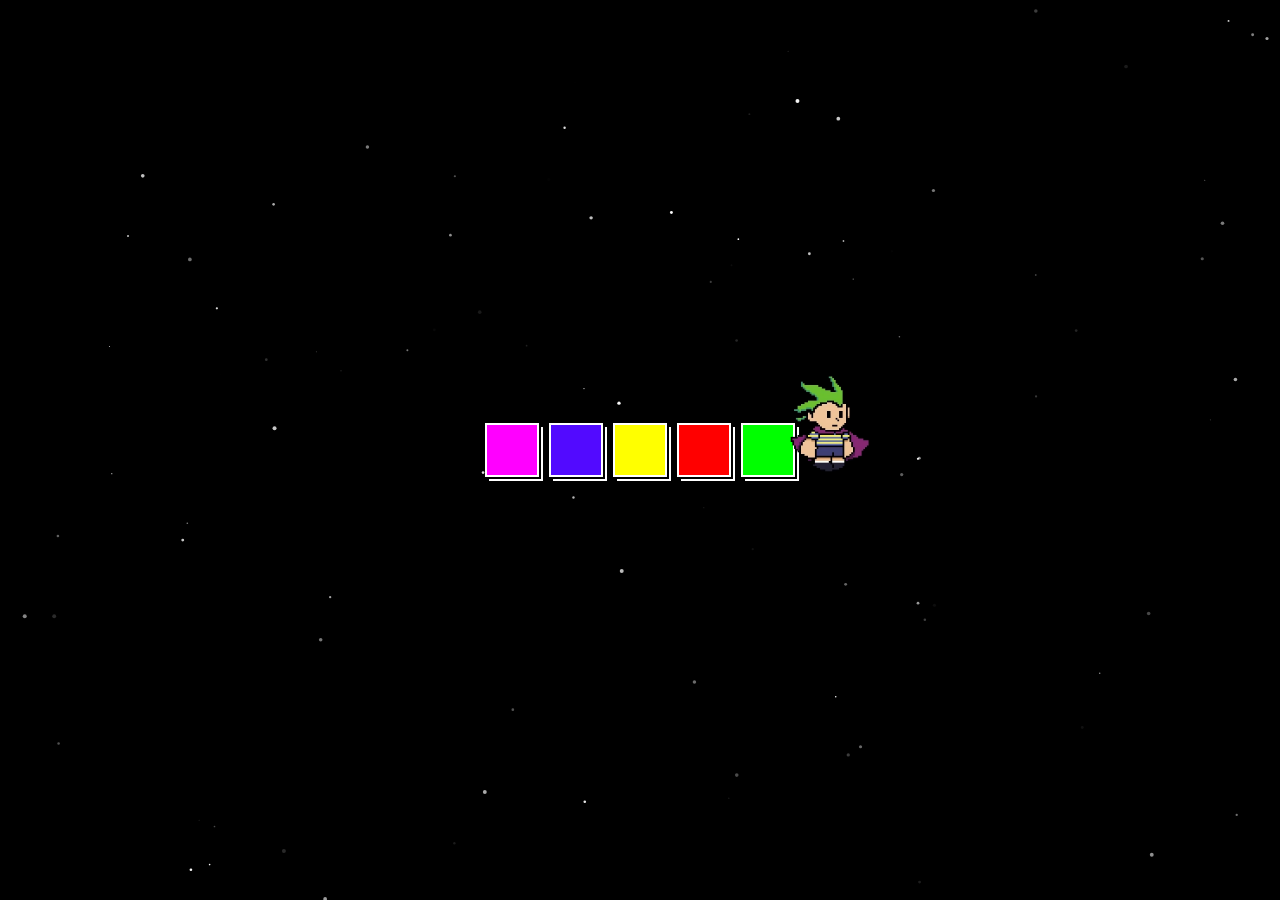
==== index.html @ 566a0db7 "Add files via upload" ====
<!DOCTYPE html>
<html lang="en">
  <head>
    <meta charset="UTF-8" />
    <meta name="viewport" content="width=device-width, initial-scale=1.0" />
    <title>Windows 95 Retro</title>
    <link rel="stylesheet" href="/css/loading.css" />
    <link rel="stylesheet" href="/css/styles.css" />
    <link rel="stylesheet" href="/css/instagram.css" />
    <link rel="stylesheet" href="css/facebook.css" />
    <link rel="stylesheet" href="css/youtube.css" />
    <link rel="preconnect" href="https://fonts.googleapis.com" />
    <link rel="preconnect" href="https://fonts.gstatic.com" crossorigin />
    <link
      href="https://fonts.googleapis.com/css2?family=Press+Start+2P&display=swap"
      rel="stylesheet"
    />
  </head>

  <body>
    <div id="load">
      <canvas id="stars"></canvas>
      <div
        class="loading-screen"
        style="position: absolute; top: 0; left: 0; width: 100%; height: 100%"
      >
        <div class="loading-progress">
          <img id="cartoon-load" src="/assets/images/giphy.gif" alt="gif" />
          <div class="block"></div>
          <div class="block"></div>
          <div class="block"></div>
          <div class="block"></div>
          <div class="block"></div>
        </div>
      </div>
    </div>

    <div class="mainContent" id="mainContent">
      <div class="background-image"></div>
      <div class="icon-container">
        <div class="icon" id="facebook ">
          <img id="fb-logo" src="/assets/images/facebook-8bit-logo.png" alt="Facebook" />
          <div class="icon-label">Facebook</div>
        </div>
        <div class="icon" id="instagram">
          <img src="/assets/images/instagram-8bit-logo.png" alt="Instagram" />
          <div class="icon-label">Instagram</div>
        </div>

        <div class="icon" id="youtube">
          <img src="/assets/images/youtube-logo.png" alt="Youtube" />
          <div class="icon-label">Youtube</div>
        </div>
        <div class="icon" id="amazon">
          <img src="/assets/images/amazon-logo.png" alt="Amazon" />
          <div class="icon-label">Amazon</div>
        </div>
        
      </div>
      <!-- Amazon -->
      <div class="window" id="amazon-window">
        <div class="title-bar">
          <div class="title-bar-text">Amazon</div>
          <div class="title-bar-controls">
            <button aria-label="Minimize">_</button>
            <button aria-label="Maximize">□</button>
            <button id="close" aria-label="Close">×</button>
          </div>
        </div>
        <div class="content">
          
            </div>
        </div>
      
        <!-- Youtube -->
        <div class="window" id="youtube-window">
          <div class="title-bar">
            <div class="title-bar-text">YouTube</div>
            <div class="title-bar-controls">
              <button aria-label="Minimize">_</button>
              <button aria-label="Maximize">□</button>
              <button id="close" aria-label="Close">×</button>
            </div>
          </div>
          <div class="content">
            <div class="youtube-window">
              <div class="youtube-nav">
                <div class="youtube-title">Youtube</div>
                <div class="youtube-tab">
                  <a href="#" >Search</a>
                  <a href="#" >Login</a>
                  <a href="#" >Sign Up</a>
                </div>
              </div>
              <div class="youtube-main">
                <div class="video">
                  <h2>Mini Hackathon</h2>
                  <div class="youtube-video">
                    <!-- <iframe width="560" height="350" src="https://www.youtube.com/embed/RAJlXqhUVSM?si=oNxEZcMVb23IcMKG" title="YouTube video player" frameborder="0" allow="accelerometer; autoplay; clipboard-write; encrypted-media; gyroscope; picture-in-picture; web-share" referrerpolicy="strict-origin-when-cross-origin" allowfullscreen></iframe> -->
                  </div>
                  <div class="channel-details">
  
                    <div class="profile">
                      <img src="/assets/images/channels4_profile.jpg" alt=""><h3>Codedex</h3></div>
                    <p>Views : 785K</p>
                    <p>Subscribers: 3M</p>
                  </div>
                </div>
                <div class="sidebar">
                  
                  <div class="comments">
                    <h3>Comments</h3>
                    <p>Sonny: Great video!</p>
                    <p>Eric: Love the retro style!</p>
                  </div>
                  <div class="ads">
                    <h3>Ad</h3>
                    <p>Join Codedex Now!</p>
                    <div class="ads-banner">
                      <img src="/assets/images/ads.png" alt="">
                      <img src="/assets/images/ads2.png" alt="">
                    </div>
                  </div>
                </div>
              
              </div>
              </div>
              </div>
          </div>
          <!-- Insta -->
          <div class="window" id="instagram-window">
            <div class="title-bar">
              <div class="title-bar-text">Instagram</div>
              <div class="title-bar-controls">
                <button aria-label="Minimize">_</button>
                <button  aria-label="Maximize">□</button>
                <button id="close" aria-label="Close">×</button>
              </div>
            </div>
            <div class="content">
              <div class="instagram-window">
                <div class="insta-navbar">
                  <div class="insta-logo">Instagram</div>
                  <div class="insta-search">
                    <input type="text" placeholder="Search" /><img
                      class="search-insta-ico"
                      src="/assets/images/magnify glass.png"
                      alt=""
                    />
                  </div>
                  <!-- <img class="icons-insta bell" src="/assets/images/bell.png" alt=""> -->
                  <img
                    class="icons-insta"
                    src="/assets/images/user-icon.png"
                    alt=""
                  />
                  <img
                    class="icons-insta"
                    src="/assets/images/setting-icons.png"
                    alt=""
                  />
                </div>
                <div class="insta-chat">
                  <div class="insta-chat-header">Messages</div>
                  <div class="insta-chat-list">
                    <div class="chat-item">
                      <img
                        class="chat-profile-pic"
                        src="/assets/images/dp1.png"
                        alt="Profile 1"
                      />
                      <div class="chat-details">
                        <div class="chat-name">Akshat</div>
                        <div class="chat-message">Hey, how are you?</div>
                      </div>
                      <div class="unread-messages">3</div>
                    </div>
                    <div class="chat-item">
                      <img
                        class="chat-profile-pic"
                        src="/assets/images/dp2.png"
                        alt="Profile 2"
                      />
                      <div class="chat-details">
                        <div class="chat-name">Amrit</div>
                        <div class="chat-message">Check this out!</div>
                      </div>
                      <div class="unread-messages">1</div>
                    </div>
                    <div class="chat-item">
                      <img
                        class="chat-profile-pic"
                        src="/assets/images/dp3.png"
                        alt="Profile 3"
                      />
                      <div class="chat-details">
                        <div class="chat-name">Panda</div>
                        <div class="chat-message">Are you coming?</div>
                      </div>
                      <div class="unread-messages">2</div>
                    </div>
                    <div class="chat-item">
                      <img
                        class="chat-profile-pic"
                        src="/assets/images/dp4.png"
                        alt="Profile 4"
                      />
                      <div class="chat-details">
                        <div class="chat-name">Ramu</div>
                        <div class="chat-message">Let's catch up!</div>
                      </div>
                      <div class="unread-messages">5</div>
                    </div>
                    <div class="chat-item">
                      <img
                        class="chat-profile-pic"
                        src="/assets/images/dp5.png"
                        alt="Profile 5"
                      />
                      <div class="chat-details">
                        <div class="chat-name">Messi</div>
                        <div class="chat-message">Good morning!</div>
                      </div>
                      <div class="unread-messages">4</div>
                    </div>
                  </div>
                </div>
                <div class="insta-post">
                  <div class="post">
                    <div class="post-header">
                      <img
                        class="post-profile-pic"
                        src="/assets/images/dp1.png"
                        alt="Profile 1"
                      />
                      <div class="post-user-details">
                        <div class="post-username">Akshat</div>
                        <div class="post-location">Mexico
                        </div>
                      </div>
                    </div>
                    <img
                      class="post-image"
                      src="/assets/images/nature-sun.png"
                      alt="Post Image"
                    />
                    <div class="post-actions">
                      <img
                        class="post-action-icon"
                        src="/assets/images/love.png"
                        alt="Like"
                      />
                      <img
                        class="post-action-icon"
                        src="/assets/images/comment-insta.webp"
                        alt="Comment"
                      />
                      <img
                        class="post-action-icon share-ico"
                        src="/assets/images/share.png"
                        alt="Share"
                      />
                    </div>
                    <div class="post-likes">Liked by Amrit and 99 others</div>
                    <div class="post-caption">
                      <span class="post-caption-username">Akshat</span> Don't Panic and Carry a Towel
                    </div>
                    <div class="post-comments">
                      <div class="comment">
                        <span class="comment-username">Amrit</span> Nice post!
                      </div>
                      <div class="comment">
                        <span class="comment-username">Ramu</span> Ohh Yeah! Coming
                      </div>
                    </div>
                  </div>
                </div>
              </div>
            </div>
          </div>
          <!-- Facebook -->
          <div class="window" id="facebook-window">
            <div class="title-bar">
              <div class="title-bar-text">facebook</div>
              <div class="title-bar-controls">
                <button aria-label="Minimize">_</button>
                <button aria-label="Maximize">□</button>
                <button id="close" aria-label="Close">×</button>
              </div>
            </div>
            <div class="content">
              <div class="facebook-window">
                <div class="facebook-navbar">
                  <div class="facebook-logo">facebook</div>
    
                  <!-- <img class="icons-facebook bell" src="/assets/images/bell.png" alt=""> -->
                  <img
                    class="icons-facebook invert"
                    src="/assets/images/user-icon.png"
                    alt=""
                  />
                  <img
                    class="icons-facebook invert"
                    src="/assets/images/setting-icons.png"
                    alt=""
                  />
                  <img
                    class="icons-facebook"
                    src="/assets/images/facebook-mess.png"
                    alt=""
                  />
                  <div class="facebook-search">
                    <input type="text" placeholder="Search" /><img
                      class="search-facebook-ico invert"
                      src="/assets/images/magnify glass.png"
                      alt=""
                    />
                  </div>
                </div>
                <div class="facebook-chat">
                  <div class="facebook-chat-header">Messages</div>
                  <div class="facebook-chat-list">
                    <div class="chat-item">
                      <img
                        class="chat-profile-pic"
                        src="/assets/images/dp1.png"
                        alt="Profile 1"
                      />
                      <div class="chat-details">
                        <div class="chat-name">Akshat</div>
                        <div class="chat-message">Hey, how are you?</div>
                      </div>
                      <div class="unread-messages">3</div>
                    </div>
                    <div class="chat-item">
                      <img
                        class="chat-profile-pic"
                        src="/assets/images/dp2.png"
                        alt="Profile 2"
                      />
                      <div class="chat-details">
                        <div class="chat-name">Amrit</div>
                        <div class="chat-message">Check this out!</div>
                      </div>
                      <div class="unread-messages">1</div>
                    </div>
                    <div class="chat-item">
                      <img
                        class="chat-profile-pic"
                        src="/assets/images/dp3.png"
                        alt="Profile 3"
                      />
                      <div class="chat-details">
                        <div class="chat-name">Panda</div>
                        <div class="chat-message">Are you coming?</div>
                      </div>
                      <div class="unread-messages">2</div>
                    </div>
                    <div class="chat-item">
                      <img
                        class="chat-profile-pic"
                        src="/assets/images/dp4.png"
                        alt="Profile 4"
                      />
                      <div class="chat-details">
                        <div class="chat-name">Ramu</div>
                        <div class="chat-message">Let's catch up!</div>
                      </div>
                      <div class="unread-messages">5</div>
                    </div>
                    <div class="chat-item">
                      <img
                        class="chat-profile-pic"
                        src="/assets/images/dp5.png"
                        alt="Profile 5"
                      />
                      <div class="chat-details">
                        <div class="chat-name">Messi</div>
                        <div class="chat-message">Good morning!</div>
                      </div>
                      <div class="unread-messages">4</div>
                    </div>
                  </div>
                </div>
                <div class="facebook-post">
                  <div class="post">
                    <div class="post-header">
                      <img
                        class="post-profile-pic"
                        src="/assets/images/dp1.png"
                        alt="Profile 1"
                      />
                      <div class="post-user-details">
                        <div class="post-username">Akshat</div>
                        <div class="post-location">Mexico</div>
                      </div>
                    </div>
                    <div class="post-caption">
                      <span class="post-caption-username">Akshat</span> Don't Panic
                      and Carry a Towel
                    </div>
                    <img
                      class="post-image"
                      src="/assets/images/facebook-taj.png"
                      alt="Post Image"
                    />
                    <div class="post-likes">Liked by Amrit and 99 others</div>
                    <div class="post-actions">
                      <img
                        class="post-action-icon"
                        src="/assets/images/like.png"
                        alt="Like"
                      />
                      <img
                        class="post-action-icon"
                        src="/assets/images/comment-insta.webp"
                        alt="Comment"
                      />
                      <img
                        class="post-action-icon share-ico"
                        src="/assets/images/share.png"
                        alt="Share"
                      />
                    </div>
    
                    <div class="post-comments">
                      <div class="comment">
                        <span class="comment-username">Amrit</span> Nice post!
                      </div>
                      <div class="comment">
                        <span class="comment-username">Ramu</span> Ohh Yeah! Coming
                      </div>
                    </div>
                  </div>
                </div>
              </div>
            </div>
          </div>
      <div class="taskbar-container">
        <button class="start-btn">
          <div class="logo-start"></div>
          Start
        </button>
        <div id="time-display">Loading time...</div>
      </div>
    </div>

    <script>
      function updateTime() {
        const now = new Date();
        const timeString = now.toLocaleTimeString();
        document.getElementById("time-display").textContent = timeString;
      }

      // Update the time every second
      setInterval(updateTime, 1000);

      // Initial call to set the time immediately
      updateTime();
    </script>
    <script>
      // 

      document.addEventListener("DOMContentLoaded", function () {
        const icons = document.querySelectorAll(".icon");
        icons.forEach(icon => {
          icon.addEventListener("dblclick", function () {
            const id = this.id.trim();
            const windowId = `${id}-window`;
            const windowElement = document.getElementById(windowId);
            if (windowElement) {
              windowElement.style.display = "block";
              bringToFront(windowElement);
            }
          });
        });

        const windows = document.querySelectorAll(".window");
        windows.forEach(window => {
          window.addEventListener("click", function () {
            bringToFront(this);
          });
        });

        function bringToFront(element) {
          windows.forEach(win => win.style.zIndex = "0"); // Reset zIndex for all windows
          element.style.zIndex = "1000"; // Bring the specified window to the top
        }
      });

    </script>
    <script src="/javascript/loading.js"></script>
    <script src="/javascript/script.js"></script>
  </body>
</html>
---- css/loading.css ----
body{
  
  background-color: black;

}
.loading-progress{
  position: relative;
  display: flex;
  justify-content: center;
  align-items: center;
  height: 100vh;
}
.block {
  width: 50px;
  height: 50px;
  background-color: #000;
  margin: 0 5px;
  animation: loading 1s infinite;
  border: 2px solid #fff;
  
  box-shadow: 2px 2px 0 #000, 4px 4px 0 #fff, 6px 6px 0 #000;
}
#cartoon-load{
position: absolute;
height: 100px;
top: 47%;
left: 65%;
transform: translate(-50%, -50%);
z-index: 9999;
}
---- css/styles.css ----
* {
  margin: 0;
  padding: 0;
}
html,
body {
  overflow: hidden;
  cursor: url("/assets/icons/Embossed\ Gray\ Scale.cur"), auto;

  font-family: "Press Start 2P", system-ui;
  font-weight: 400;
  font-style: normal;
}

.mainContent {
  background-color: rgb(50, 74, 94);
  height: 100vh;
  width: 100vw;
  display: flex;
  justify-content: center;
  align-items: center;
  display: none;
}
.background-image {
  background-image: url("/assets/images/pngwing.com.png");
  background-size: contain;
  background-repeat: no-repeat;
  background-position: center;
  height: 80%;
}
.taskbar-container {
  position: absolute;
  bottom: 0;
  background-color: #c0c0c0;
  width: 100%;
  height: 6%;
  display: flex;
  justify-content: space-between;
  align-items: center;
  padding: 0 2px 0 2px;
}
.start-btn {
  background-color: #c0c0c0;
  width: 95px;
  height: 35px;
  display: flex;
  justify-content: center;
  align-items: center;
  cursor: pointer;
  font-size: 10px;
  font-family: "Press Start 2P", system-ui;
}
.start-btn .logo-start {
  background-image: url("/assets/images/pngwing.com.png");
  background-size: contain;
  background-repeat: no-repeat;
  background-position: center;
  height: 100%;
  width: 50%;
}
#time-display {
  margin-right: 5px;
  height: 35px;
  display: flex;
  align-items: center;
  justify-content: center;
}
.icon {
  display: flex;
  flex-direction: column;
  align-items: center;
  gap: 5px;
  justify-content: center;
}
.icon:hover {
  transform: scale(1.1);
  transition: all 0.3s ease;
  cursor: pointer;
}
.icon-container {
  position: absolute;
  top: 20%;

  width: 10%;
  height: 70%;
  display: flex;
  gap: 15px;
  align-content: flex-start;
  flex-direction: column-reverse;
  justify-content: flex-start;
}
.icon img {
  width: 80px;
  height: 80px;
}
#fb-logo{
  width: 45px;
  height: 35px;
}

.icon .icon-label {
  font-size: 10px;
  color: white;
}

.window {
  width: 80%;
  height: 90%;
  position: absolute;
  border: 2px solid white;
  box-shadow: 2px 2px 0 #000000, 4px 4px 0 #000;
  background-color: white;
  display: none;
  transform: translate(-50%, -50%);
  top: 47%;
  left: 50%;
}
.title-bar {
  background-color: #000080;
  color: #fff;
  padding: 2px;
  display: flex;
  justify-content: space-between;
  align-items: center;
}
.title-bar-text {
  padding-left: 5px;
}
.title-bar-controls {
  display: flex;
}
.title-bar-controls button {
  width: 16px;
  height: 16px;
  margin: 0 1px;
  background-color: #c0c0c0;
  border: 1px solid #000;
  font-size: 10px;
  line-height: 0;
  cursor: pointer;
}
.content {
  position: relative;
}
---- css/instagram.css ----
.instagram-window {
  position: absolute;
  top: 9px;
  left: 50%;
  transform: translate(-50%, -50%);
  background-color: white;
  width: 100%;
  height: 90%;
  /* display: none; */
  z-index: 9999;
}
#instagram-window {
  display: none;
}
.insta-navbar {
  display: flex;
  align-items: center;
  justify-content: space-around;
  background: linear-gradient(45deg, #f5d429, #dd2a5c, #8134af, #515bd4);
  padding: 20px;
}
.insta-search {
  display: flex;
  align-items: center;
  justify-content: space-between;
  gap: 30px;
}
.insta-search input {
  height: 26px;
  font-family: "Press Start 2P";
  padding-left: 12px;
}

.search-insta-ico {
  width: 27px;

  transform: scale(1.5);
}
.search-insta-ico:hover {
  transform: scale(1.7);
  transition: all 0.3s ease;
  cursor: pointer;
}

.icons-insta {
  transform: scale(2.3);
  transform-origin: center;
  height: 20px;
}
.icons-insta:hover {
  transform: scale(2.5);
  transition: all 0.3s ease;
  cursor: pointer;
}
.insta-chat {
  position: absolute;
  height: 430px;
  width: 41%;
  top: 80px;
  left: 13px;
  border: 2px solid white;
  box-shadow: 2px 2px 0 #000000, 4px 4px 0 #000;
}
.insta-chat-header {
  background: linear-gradient(45deg, #f5d429, #dd2a5c, #8134af, #515bd4);
  color: white;
  padding: 5px;
  height: 30px;
  display: flex;
  justify-content: space-between;
  align-items: center;
}
.insta-chat-list {
  display: flex;
  flex-direction: column;
  gap: 10px;
  padding: 10px;
  background-color: #fff;
  border: 1px solid #ddd;
  border-radius: 5px;
  max-height: 400px;
  overflow-y: auto;
}

.chat-item {
  display: flex;
  align-items: center;
  padding: 10px;
  border-bottom: 1px solid #eee;
}
.chat-item:hover {
  cursor: pointer;
}

.chat-item:last-child {
  border-bottom: none;
}

.chat-profile-pic {
  width: 40px;
  height: 40px;
  border-radius: 50%;
  margin-right: 10px;
}

.chat-details {
  flex-grow: 1;
}

.chat-name {
  font-weight: bold;
  margin-bottom: 5px;
}

.chat-message {
  color: #555;
}

.unread-messages {
  background-color: #ff3b30;
  color: #fff;
  padding: 5px 10px;
  border-radius: 20px;
  font-size: 12px;
}
.chat-item:hover {
  background-color: #f0f0f0;
  transition: background-color 0.3s ease;
}
.insta-post {
  position: absolute;
  height: 430px;
  width: 55%;
  top: 80px;
  /* background-color: tomato; */
  right: 13px;
  border: 2px solid white;
  box-shadow: 2px 2px 0 #000000, 4px 4px 0 #000;
}
.post {
  border: 1px solid #ddd;
  border-radius: 8px;
  margin: 6px 0;
  background-color: #fff;
  box-shadow: 0 2px 5px rgba(0, 0, 0, 0.1);
  max-height: 410px;
  overflow-x: auto;
}
.post::-webkit-scrollbar {
  display: none;
}
.post-header {
  display: flex;
  flex-direction: row;
  align-items: center;
  padding: 10px;
}

.post-profile-pic {
  width: 30px;
  height: 30px;
  border-radius: 50%;
  margin-right: 10px;
}
.post-header:hover {
  cursor: pointer;
}

.post-user-details {
  display: flex;
  flex-direction: column;
}
.post-username {
  font-weight: bold;
}

.post-location {
  font-size: 0.9em;
  color: #555;
}

.post-image {
  width: 98%;
  height: auto;
}

.post-actions {
  display: flex;
  justify-content: space-around;
  padding: 10px;
}

.post-action-icon {
  width: 24px;
  height: 24px;
  cursor: pointer;
}
.share-ico {
  transform: scale(1.5);
}

.post-likes {
  padding: 0 10px;
  font-weight: bold;
}

.post-caption {
  padding: 0 10px;
}

.post-caption-username {
  font-weight: bold;
}

.post-comments {
  padding: 10px;
}

.comment {
  margin-bottom: 5px;
}

.comment-username {
  font-weight: bold;
  margin-right: 5px;
}
---- css/facebook.css ----
.facebook-window {
  position: absolute;
  top: 9px;
  left: 50%;
  transform: translate(-50%, -50%);
  background-color: white;
  width: 100%;
  height: 90%;
  z-index: 9999;
}
#facebook-window {
  display: none;
}
.invert{
  filter: invert(1);
}
.facebook-navbar {
  display: flex;
  align-items: center;
  justify-content: space-around;
  background-color: #515bd4;
  padding: 20px;
}
.facebook-search {
  display: flex;
  align-items: center;
  justify-content: space-between;
  gap: 30px;
}
.facebook-search input {
  height: 26px;
  font-family: "Press Start 2P";
  padding-left: 12px;
}

.search-facebook-ico {
  width: 27px;

  transform: scale(1.5);
}
.search-facebook-ico:hover {
  transform: scale(1.7);
  transition: all 0.3s ease;
  cursor: pointer;
}

.icons-facebook {
  transform: scale(2.3);
  transform-origin: center;
  height: 20px;
}
.icons-facebook:hover {
  transform: scale(2.5);
  transition: all 0.3s ease;
  cursor: pointer;
}
.facebook-chat {
  position: absolute;
  height: 430px;
  width: 37%;
  top: 80px;
  right: 13px;
  border: 2px solid white;
  box-shadow: 2px 2px 0 #000000, 4px 4px 0 #000;
}
.facebook-chat-header {
  background-color: #515bd4;
  color: white;
  padding: 5px;
  height: 30px;
  display: flex;
  justify-content: space-between;
  align-items: center;
}
.facebook-chat-list {
  display: flex;
  flex-direction: column;
  gap: 10px;
  padding: 10px;
  background-color: #fff;
  border: 1px solid #ddd;
  border-radius: 5px;
  max-height: 400px;
  overflow-y: auto;
}

.chat-item {
  display: flex;
  align-items: center;
  padding: 10px;
  border-bottom: 1px solid #eee;
}
.chat-item:hover {
  cursor: pointer;
}

.chat-item:last-child {
  border-bottom: none;
}

.chat-profile-pic {
  width: 40px;
  height: 40px;
  border-radius: 50%;
  margin-right: 10px;
}

.chat-details {
  flex-grow: 1;
}

.chat-name {
  font-weight: bold;
  margin-bottom: 5px;
}

.chat-message {
  color: #555;
}

.unread-messages {
  background-color: #ff3b30;
  color: #fff;
  padding: 5px 10px;
  border-radius: 20px;
  font-size: 12px;
}
.chat-item:hover {
  background-color: #f0f0f0;
  transition: background-color 0.3s ease;
}
.facebook-post {
  position: absolute;
  height: 430px;
  width: 59%;
  top: 80px;
  left: 13px;
  border: 2px solid white;
  box-shadow: 2px 2px 0 #000000, 4px 4px 0 #000;
}
.post {
  border: 1px solid #ddd;
  border-radius: 8px;
  margin: 6px 0;
  background-color: #fff;
  box-shadow: 0 2px 5px rgba(0, 0, 0, 0.1);
  max-height: 410px;
  overflow-x: auto;
}
.post::-webkit-scrollbar {
  display: none; 
}
.post-header {
  display: flex;
  flex-direction: row;
  align-items: center;
  padding: 10px;
}

.post-profile-pic {
  width: 30px;
  height: 30px;
  border-radius: 50%;
  margin-right: 10px;
}
.post-header:hover{
  cursor: pointer;
}

.post-user-details {
  display: flex;
  flex-direction: column;
}
.post-username {
  font-weight: bold;
}




.post-location {
  font-size: 0.9em;
  color: #555;
}

.post-image {
  width: 98%;
  height: auto;
  margin-top: 5px;
  margin-bottom: 5px;
}

.post-actions {
  display: flex;
  justify-content: space-around;
  padding: 10px;
}

.post-action-icon {
  width: 24px;
  height: 24px;
  cursor: pointer;
}
.share-ico{
  transform: scale(1.5);
}

.post-likes {
  padding: 0 10px;
  font-weight: bold;
}

.post-caption {
  padding: 0 10px;
}

.post-caption-username {
  font-weight: bold;
}

.post-comments {
  padding: 10px;
}

.comment {
  margin-bottom: 5px;
}

.comment-username {
  font-weight: bold;
  margin-right: 5px;
}
---- css/youtube.css ----
.youtube-window {
  display: flex;
  flex-direction: column;
  flex-wrap: wrap;
  width: 100%;
  background-color: #fff;
}
#youtube-window{
  display: none;
}
.youtube-nav{
  display: flex;
  justify-content: space-between;
  align-items: center;
  padding: 10px;
  background-color: #ff0000;
  border: 2px solid #000;
  color: white;
}
.profile{
  display: flex;
  gap: 10px;
  align-items: center;
}
.profile img{
  height: 25px;
  width: 25px;
  border-radius: 50px;
}
.youtube-title{
  color: white;
}
.youtube-main{
  display: flex;
  flex-direction: row;
  height: 485px;
}
.video {
  flex: 2;
  background-color: #e0e0e0;
  padding: 15px;
  
  border: 2px solid #000;
}
.video h2 {
  font-size: 1.5em;
  margin-bottom: 10px;
  color: #0000ff;
}
.youtube-video {
  width: 100%;
  height: 350px;
  border: 2px solid #000;
  margin-bottom: 6px;
}
iframe{
  height: 350px;
  width: 100%;
}
.youtube-tab a{
  color: white;
  text-decoration: none;
}
.youtube-tab a:hover{
  color: black;
}
.sidebar {
  flex: 1;
  padding: 20px;
  margin-left: 20px;
  background-color: #f0f0f0;
  border: 2px solid #000;
}
.comments{
  display: flex;
  flex-direction: column;
  gap: 5px;
}
.channel-details{
  display: flex;
  flex-direction: column;
  gap: 5px;
}
.channel-details,
.comments,
.ads {
  margin-bottom: 20px;
}
.ads {
  background-color: #ffcc00;
    padding: 10px;
    text-align: center;
    border: 2px solid #000;
    height: 75%;

}
.ads h3{
  margin-bottom: 12px;
}
.ads p{
  margin-bottom: 12px;
}
.ads-banner img{
  width: 100%;
  height: 100%;
}
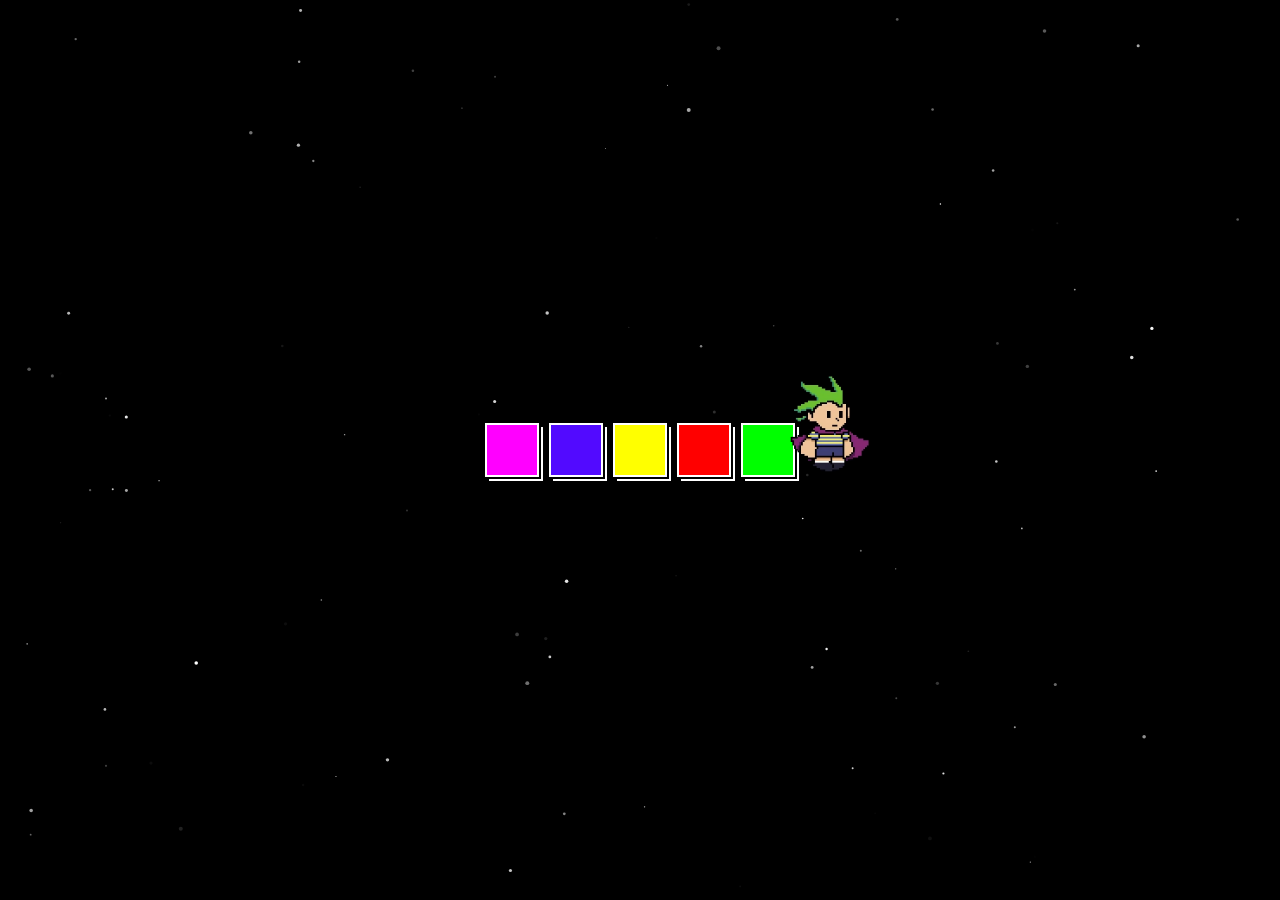
==== commit 65cfe9c2: "edited file" ====
--- a/index.html
+++ b/index.html
@@ -4,11 +4,11 @@
     <meta charset="UTF-8" />
     <meta name="viewport" content="width=device-width, initial-scale=1.0" />
     <title>Windows 95 Retro</title>
-    <link rel="stylesheet" href="/css/loading.css" />
-    <link rel="stylesheet" href="/css/styles.css" />
-    <link rel="stylesheet" href="/css/instagram.css" />
-    <link rel="stylesheet" href="css/facebook.css" />
-    <link rel="stylesheet" href="css/youtube.css" />
+    <link rel="stylesheet" href="./css/loading.css" />
+    <link rel="stylesheet" href="./css/styles.css" />
+    <link rel="stylesheet" href="./css/instagram.css" />
+    <link rel="stylesheet" href="./css/facebook.css" />
+    <link rel="stylesheet" href="./css/youtube.css" />
     <link rel="preconnect" href="https://fonts.googleapis.com" />
     <link rel="preconnect" href="https://fonts.gstatic.com" crossorigin />
     <link
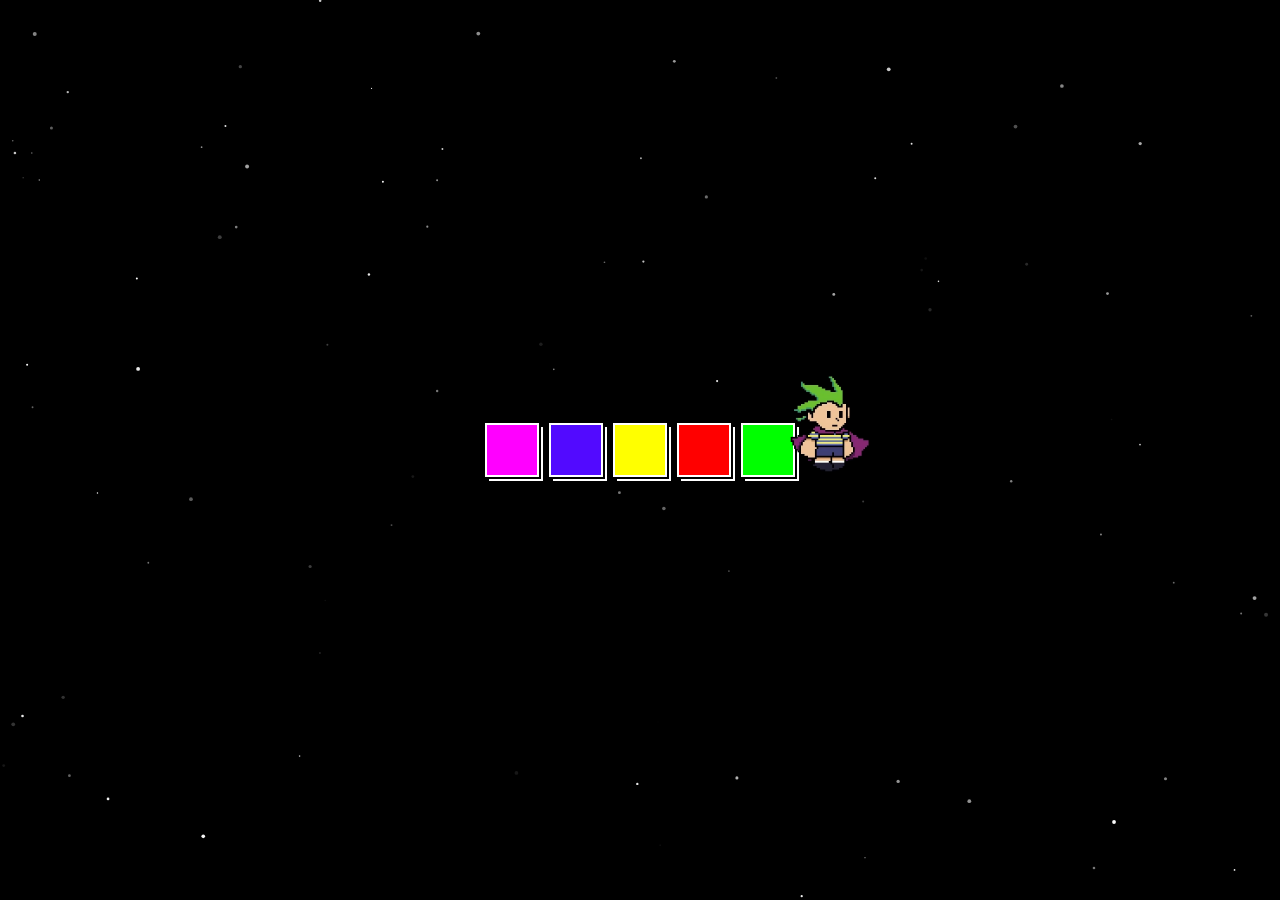
==== commit f1e51289: "Fix relative paths for CSS files in index.html" ====
--- a/index.html
+++ b/index.html
@@ -25,7 +25,7 @@
         style="position: absolute; top: 0; left: 0; width: 100%; height: 100%"
       >
         <div class="loading-progress">
-          <img id="cartoon-load" src="/assets/images/giphy.gif" alt="gif" />
+          <img id="cartoon-load" src="./assets/images/giphy.gif" alt="gif" />
           <div class="block"></div>
           <div class="block"></div>
           <div class="block"></div>
@@ -39,20 +39,20 @@
       <div class="background-image"></div>
       <div class="icon-container">
         <div class="icon" id="facebook ">
-          <img id="fb-logo" src="/assets/images/facebook-8bit-logo.png" alt="Facebook" />
+          <img id="fb-logo" src="./assets/images/facebook-8bit-logo.png" alt="Facebook" />
           <div class="icon-label">Facebook</div>
         </div>
         <div class="icon" id="instagram">
-          <img src="/assets/images/instagram-8bit-logo.png" alt="Instagram" />
+          <img src="./assets/images/instagram-8bit-logo.png" alt="Instagram" />
           <div class="icon-label">Instagram</div>
         </div>
 
         <div class="icon" id="youtube">
-          <img src="/assets/images/youtube-logo.png" alt="Youtube" />
+          <img src="./assets/images/youtube-logo.png" alt="Youtube" />
           <div class="icon-label">Youtube</div>
         </div>
         <div class="icon" id="amazon">
-          <img src="/assets/images/amazon-logo.png" alt="Amazon" />
+          <img src="./assets/images/amazon-logo.png" alt="Amazon" />
           <div class="icon-label">Amazon</div>
         </div>
         
@@ -96,12 +96,12 @@
                 <div class="video">
                   <h2>Mini Hackathon</h2>
                   <div class="youtube-video">
-                    <!-- <iframe width="560" height="350" src="https://www.youtube.com/embed/RAJlXqhUVSM?si=oNxEZcMVb23IcMKG" title="YouTube video player" frameborder="0" allow="accelerometer; autoplay; clipboard-write; encrypted-media; gyroscope; picture-in-picture; web-share" referrerpolicy="strict-origin-when-cross-origin" allowfullscreen></iframe> -->
+                    <iframe width="560" height="350" src="https://www.youtube.com/embed/RAJlXqhUVSM?si=oNxEZcMVb23IcMKG" title="YouTube video player" frameborder="0" allow="accelerometer; autoplay; clipboard-write; encrypted-media; gyroscope; picture-in-picture; web-share" referrerpolicy="strict-origin-when-cross-origin" allowfullscreen></iframe>
                   </div>
                   <div class="channel-details">
   
                     <div class="profile">
-                      <img src="/assets/images/channels4_profile.jpg" alt=""><h3>Codedex</h3></div>
+                      <img src="./assets/images/channels4_profile.jpg" alt=""><h3>Codedex</h3></div>
                     <p>Views : 785K</p>
                     <p>Subscribers: 3M</p>
                   </div>
@@ -117,8 +117,8 @@
                     <h3>Ad</h3>
                     <p>Join Codedex Now!</p>
                     <div class="ads-banner">
-                      <img src="/assets/images/ads.png" alt="">
-                      <img src="/assets/images/ads2.png" alt="">
+                      <img src="./assets/images/ads.png" alt="">
+                      <img src="./assets/images/ads2.png" alt="">
                     </div>
                   </div>
                 </div>
@@ -144,19 +144,19 @@
                   <div class="insta-search">
                     <input type="text" placeholder="Search" /><img
                       class="search-insta-ico"
-                      src="/assets/images/magnify glass.png"
+                      src="./assets/images/magnify glass.png"
                       alt=""
                     />
                   </div>
                   <!-- <img class="icons-insta bell" src="/assets/images/bell.png" alt=""> -->
                   <img
                     class="icons-insta"
-                    src="/assets/images/user-icon.png"
+                    src="./assets/images/user-icon.png"
                     alt=""
                   />
                   <img
                     class="icons-insta"
-                    src="/assets/images/setting-icons.png"
+                    src="./assets/images/setting-icons.png"
                     alt=""
                   />
                 </div>
@@ -166,7 +166,7 @@
                     <div class="chat-item">
                       <img
                         class="chat-profile-pic"
-                        src="/assets/images/dp1.png"
+                        src="./assets/images/dp1.png"
                         alt="Profile 1"
                       />
                       <div class="chat-details">
@@ -178,7 +178,7 @@
                     <div class="chat-item">
                       <img
                         class="chat-profile-pic"
-                        src="/assets/images/dp2.png"
+                        src="./assets/images/dp2.png"
                         alt="Profile 2"
                       />
                       <div class="chat-details">
@@ -190,7 +190,7 @@
                     <div class="chat-item">
                       <img
                         class="chat-profile-pic"
-                        src="/assets/images/dp3.png"
+                        src="./assets/images/dp3.png"
                         alt="Profile 3"
                       />
                       <div class="chat-details">
@@ -202,7 +202,7 @@
                     <div class="chat-item">
                       <img
                         class="chat-profile-pic"
-                        src="/assets/images/dp4.png"
+                        src="./assets/images/dp4.png"
                         alt="Profile 4"
                       />
                       <div class="chat-details">
@@ -214,7 +214,7 @@
                     <div class="chat-item">
                       <img
                         class="chat-profile-pic"
-                        src="/assets/images/dp5.png"
+                        src="./assets/images/dp5.png"
                         alt="Profile 5"
                       />
                       <div class="chat-details">
@@ -230,7 +230,7 @@
                     <div class="post-header">
                       <img
                         class="post-profile-pic"
-                        src="/assets/images/dp1.png"
+                        src="./assets/images/dp1.png"
                         alt="Profile 1"
                       />
                       <div class="post-user-details">
@@ -241,23 +241,23 @@
                     </div>
                     <img
                       class="post-image"
-                      src="/assets/images/nature-sun.png"
+                      src="./assets/images/nature-sun.png"
                       alt="Post Image"
                     />
                     <div class="post-actions">
                       <img
                         class="post-action-icon"
-                        src="/assets/images/love.png"
+                        src="./assets/images/love.png"
                         alt="Like"
                       />
                       <img
                         class="post-action-icon"
-                        src="/assets/images/comment-insta.webp"
+                        src="./assets/images/comment-insta.webp"
                         alt="Comment"
                       />
                       <img
                         class="post-action-icon share-ico"
-                        src="/assets/images/share.png"
+                        src="./assets/images/share.png"
                         alt="Share"
                       />
                     </div>
@@ -296,23 +296,23 @@
                   <!-- <img class="icons-facebook bell" src="/assets/images/bell.png" alt=""> -->
                   <img
                     class="icons-facebook invert"
-                    src="/assets/images/user-icon.png"
+                    src="./assets/images/user-icon.png"
                     alt=""
                   />
                   <img
                     class="icons-facebook invert"
-                    src="/assets/images/setting-icons.png"
+                    src="./assets/images/setting-icons.png"
                     alt=""
                   />
                   <img
                     class="icons-facebook"
-                    src="/assets/images/facebook-mess.png"
+                    src="./assets/images/facebook-mess.png"
                     alt=""
                   />
                   <div class="facebook-search">
                     <input type="text" placeholder="Search" /><img
                       class="search-facebook-ico invert"
-                      src="/assets/images/magnify glass.png"
+                      src="./assets/images/magnify glass.png"
                       alt=""
                     />
                   </div>
@@ -323,7 +323,7 @@
                     <div class="chat-item">
                       <img
                         class="chat-profile-pic"
-                        src="/assets/images/dp1.png"
+                        src="./assets/images/dp1.png"
                         alt="Profile 1"
                       />
                       <div class="chat-details">
@@ -335,7 +335,7 @@
                     <div class="chat-item">
                       <img
                         class="chat-profile-pic"
-                        src="/assets/images/dp2.png"
+                        src="./assets/images/dp2.png"
                         alt="Profile 2"
                       />
                       <div class="chat-details">
@@ -347,7 +347,7 @@
                     <div class="chat-item">
                       <img
                         class="chat-profile-pic"
-                        src="/assets/images/dp3.png"
+                        src="./assets/images/dp3.png"
                         alt="Profile 3"
                       />
                       <div class="chat-details">
@@ -359,7 +359,7 @@
                     <div class="chat-item">
                       <img
                         class="chat-profile-pic"
-                        src="/assets/images/dp4.png"
+                        src="./assets/images/dp4.png"
                         alt="Profile 4"
                       />
                       <div class="chat-details">
@@ -371,7 +371,7 @@
                     <div class="chat-item">
                       <img
                         class="chat-profile-pic"
-                        src="/assets/images/dp5.png"
+                        src="./assets/images/dp5.png"
                         alt="Profile 5"
                       />
                       <div class="chat-details">
@@ -387,7 +387,7 @@
                     <div class="post-header">
                       <img
                         class="post-profile-pic"
-                        src="/assets/images/dp1.png"
+                        src="./assets/images/dp1.png"
                         alt="Profile 1"
                       />
                       <div class="post-user-details">
@@ -401,24 +401,24 @@
                     </div>
                     <img
                       class="post-image"
-                      src="/assets/images/facebook-taj.png"
+                      src="./assets/images/facebook-taj.png"
                       alt="Post Image"
                     />
                     <div class="post-likes">Liked by Amrit and 99 others</div>
                     <div class="post-actions">
                       <img
                         class="post-action-icon"
-                        src="/assets/images/like.png"
+                        src="./assets/images/like.png"
                         alt="Like"
                       />
                       <img
                         class="post-action-icon"
-                        src="/assets/images/comment-insta.webp"
+                        src="./assets/images/comment-insta.webp"
                         alt="Comment"
                       />
                       <img
                         class="post-action-icon share-ico"
-                        src="/assets/images/share.png"
+                        src="./assets/images/share.png"
                         alt="Share"
                       />
                     </div>
@@ -489,7 +489,7 @@
       });
 
     </script>
-    <script src="/javascript/loading.js"></script>
-    <script src="/javascript/script.js"></script>
+    <script src="./javascript/loading.js"></script>
+    <script src="./javascript/script.js"></script>
   </body>
 </html>
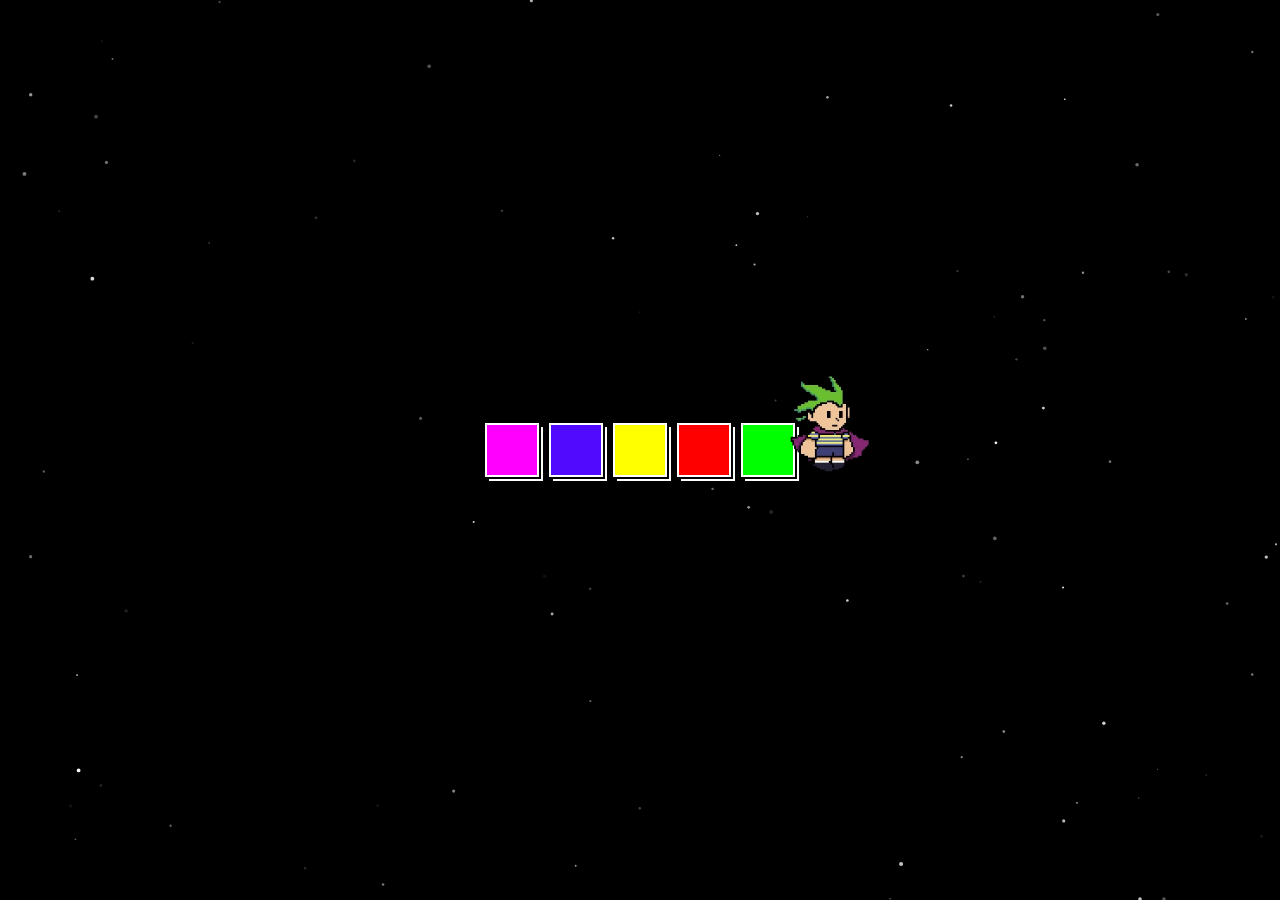
==== commit 697a96ad: "last commit" ====
--- a/index.html
+++ b/index.html
@@ -9,6 +9,8 @@
     <link rel="stylesheet" href="./css/instagram.css" />
     <link rel="stylesheet" href="./css/facebook.css" />
     <link rel="stylesheet" href="./css/youtube.css" />
+    <link rel="stylesheet" href="./css/amazon.css" />
+
     <link rel="preconnect" href="https://fonts.googleapis.com" />
     <link rel="preconnect" href="https://fonts.gstatic.com" crossorigin />
     <link
@@ -38,24 +40,32 @@
     <div class="mainContent" id="mainContent">
       <div class="background-image"></div>
       <div class="icon-container">
+        <div class="icon" id="youtube">
+          <img src="./assets/images/youtube-logo.png" alt="Youtube" />
+          <div class="dblclick">Double Click To Open</div>
+          <div class="icon-label">Youtube</div>
+        </div>
         <div class="icon" id="facebook ">
-          <img id="fb-logo" src="./assets/images/facebook-8bit-logo.png" alt="Facebook" />
+          <img
+            id="fb-logo"
+            src="./assets/images/facebook-8bit-logo.png"
+            alt="Facebook"
+          />
+          <div class="dblclick">Double Click To Open</div>
           <div class="icon-label">Facebook</div>
         </div>
         <div class="icon" id="instagram">
           <img src="./assets/images/instagram-8bit-logo.png" alt="Instagram" />
+          <div class="dblclick">Double Click To Open</div>
           <div class="icon-label">Instagram</div>
         </div>
 
-        <div class="icon" id="youtube">
-          <img src="./assets/images/youtube-logo.png" alt="Youtube" />
-          <div class="icon-label">Youtube</div>
-        </div>
+        
         <div class="icon" id="amazon">
           <img src="./assets/images/amazon-logo.png" alt="Amazon" />
+          <div class="dblclick">Double Click To Open</div>
           <div class="icon-label">Amazon</div>
         </div>
-        
       </div>
       <!-- Amazon -->
       <div class="window" id="amazon-window">
@@ -68,383 +78,452 @@
           </div>
         </div>
         <div class="content">
-          
-            </div>
-        </div>
-      
-        <!-- Youtube -->
-        <div class="window" id="youtube-window">
-          <div class="title-bar">
-            <div class="title-bar-text">YouTube</div>
-            <div class="title-bar-controls">
-              <button aria-label="Minimize">_</button>
-              <button aria-label="Maximize">□</button>
-              <button id="close" aria-label="Close">×</button>
-            </div>
-          </div>
-          <div class="content">
-            <div class="youtube-window">
-              <div class="youtube-nav">
-                <div class="youtube-title">Youtube</div>
-                <div class="youtube-tab">
-                  <a href="#" >Search</a>
-                  <a href="#" >Login</a>
-                  <a href="#" >Sign Up</a>
-                </div>
-              </div>
-              <div class="youtube-main">
-                <div class="video">
-                  <h2>Mini Hackathon</h2>
-                  <div class="youtube-video">
-                    <iframe width="560" height="350" src="https://www.youtube.com/embed/RAJlXqhUVSM?si=oNxEZcMVb23IcMKG" title="YouTube video player" frameborder="0" allow="accelerometer; autoplay; clipboard-write; encrypted-media; gyroscope; picture-in-picture; web-share" referrerpolicy="strict-origin-when-cross-origin" allowfullscreen></iframe>
-                  </div>
-                  <div class="channel-details">
-  
-                    <div class="profile">
-                      <img src="./assets/images/channels4_profile.jpg" alt=""><h3>Codedex</h3></div>
-                    <p>Views : 785K</p>
-                    <p>Subscribers: 3M</p>
-                  </div>
-                </div>
-                <div class="sidebar">
-                  
-                  <div class="comments">
-                    <h3>Comments</h3>
-                    <p>Sonny: Great video!</p>
-                    <p>Eric: Love the retro style!</p>
-                  </div>
-                  <div class="ads">
-                    <h3>Ad</h3>
-                    <p>Join Codedex Now!</p>
-                    <div class="ads-banner">
-                      <img src="./assets/images/ads.png" alt="">
-                      <img src="./assets/images/ads2.png" alt="">
-                    </div>
-                  </div>
-                </div>
+          <div class="amazon-window">
+            <div class="amz-nav">
+              <div class="logo"><img src="./assets/images/amazon-logo-old.png" alt=""></div>
+              <p style="font-size: 50px;">Welcome to Amazon.com Books!</p>
+            </div>
+            <div class="slogan">
+              <a href="#">One million titles,</a>
+              <a href="#">consistently low prices</a>
+            </div>
+            <p>(if you explore just one thing, make it our
+            <a href="#">personal notification service.</a>)</p>
+            <div class="main">
+              <div class="spotlight">
+                <h1><a href="#">Spotlight! -January 16TH</a></h1>
+                <p>
+                  These are books we love, offered at Amazon.com low prices. The
+                  Spotlight moves <b>EVERY</b> day so please come often
+                </p>
+              </div>
+              <div class="spotlight">
+                <h1><a href="#">One Million Titles</a></h1>
+                <p>
+                  Amazon.com Books is the world's largest online bookstore, offering
+                  over 2.5 million titles in a wide range of categories. We offer
+                  the best prices on new and used books, as well as the largest
+                  selection of out-of-print titles. We hope you enjoy the Amazon.com
+                  Books experience!
+                </p>
+              </div>
               
-              </div>
-              </div>
-              </div>
-          </div>
-          <!-- Insta -->
-          <div class="window" id="instagram-window">
-            <div class="title-bar">
-              <div class="title-bar-text">Instagram</div>
-              <div class="title-bar-controls">
-                <button aria-label="Minimize">_</button>
-                <button  aria-label="Maximize">□</button>
-                <button id="close" aria-label="Close">×</button>
-              </div>
-            </div>
-            <div class="content">
-              <div class="instagram-window">
-                <div class="insta-navbar">
-                  <div class="insta-logo">Instagram</div>
-                  <div class="insta-search">
-                    <input type="text" placeholder="Search" /><img
-                      class="search-insta-ico"
-                      src="./assets/images/magnify glass.png"
-                      alt=""
-                    />
-                  </div>
-                  <!-- <img class="icons-insta bell" src="/assets/images/bell.png" alt=""> -->
-                  <img
-                    class="icons-insta"
-                    src="./assets/images/user-icon.png"
-                    alt=""
-                  />
-                  <img
-                    class="icons-insta"
-                    src="./assets/images/setting-icons.png"
-                    alt=""
-                  />
-                </div>
-                <div class="insta-chat">
-                  <div class="insta-chat-header">Messages</div>
-                  <div class="insta-chat-list">
-                    <div class="chat-item">
-                      <img
-                        class="chat-profile-pic"
-                        src="./assets/images/dp1.png"
-                        alt="Profile 1"
-                      />
-                      <div class="chat-details">
-                        <div class="chat-name">Akshat</div>
-                        <div class="chat-message">Hey, how are you?</div>
-                      </div>
-                      <div class="unread-messages">3</div>
-                    </div>
-                    <div class="chat-item">
-                      <img
-                        class="chat-profile-pic"
-                        src="./assets/images/dp2.png"
-                        alt="Profile 2"
-                      />
-                      <div class="chat-details">
-                        <div class="chat-name">Amrit</div>
-                        <div class="chat-message">Check this out!</div>
-                      </div>
-                      <div class="unread-messages">1</div>
-                    </div>
-                    <div class="chat-item">
-                      <img
-                        class="chat-profile-pic"
-                        src="./assets/images/dp3.png"
-                        alt="Profile 3"
-                      />
-                      <div class="chat-details">
-                        <div class="chat-name">Panda</div>
-                        <div class="chat-message">Are you coming?</div>
-                      </div>
-                      <div class="unread-messages">2</div>
-                    </div>
-                    <div class="chat-item">
-                      <img
-                        class="chat-profile-pic"
-                        src="./assets/images/dp4.png"
-                        alt="Profile 4"
-                      />
-                      <div class="chat-details">
-                        <div class="chat-name">Ramu</div>
-                        <div class="chat-message">Let's catch up!</div>
-                      </div>
-                      <div class="unread-messages">5</div>
-                    </div>
-                    <div class="chat-item">
-                      <img
-                        class="chat-profile-pic"
-                        src="./assets/images/dp5.png"
-                        alt="Profile 5"
-                      />
-                      <div class="chat-details">
-                        <div class="chat-name">Messi</div>
-                        <div class="chat-message">Good morning!</div>
-                      </div>
-                      <div class="unread-messages">4</div>
-                    </div>
-                  </div>
-                </div>
-                <div class="insta-post">
-                  <div class="post">
-                    <div class="post-header">
-                      <img
-                        class="post-profile-pic"
-                        src="./assets/images/dp1.png"
-                        alt="Profile 1"
-                      />
-                      <div class="post-user-details">
-                        <div class="post-username">Akshat</div>
-                        <div class="post-location">Mexico
-                        </div>
-                      </div>
-                    </div>
-                    <img
-                      class="post-image"
-                      src="./assets/images/nature-sun.png"
-                      alt="Post Image"
-                    />
-                    <div class="post-actions">
-                      <img
-                        class="post-action-icon"
-                        src="./assets/images/love.png"
-                        alt="Like"
-                      />
-                      <img
-                        class="post-action-icon"
-                        src="./assets/images/comment-insta.webp"
-                        alt="Comment"
-                      />
-                      <img
-                        class="post-action-icon share-ico"
-                        src="./assets/images/share.png"
-                        alt="Share"
-                      />
-                    </div>
-                    <div class="post-likes">Liked by Amrit and 99 others</div>
-                    <div class="post-caption">
-                      <span class="post-caption-username">Akshat</span> Don't Panic and Carry a Towel
-                    </div>
-                    <div class="post-comments">
-                      <div class="comment">
-                        <span class="comment-username">Amrit</span> Nice post!
-                      </div>
-                      <div class="comment">
-                        <span class="comment-username">Ramu</span> Ohh Yeah! Coming
-                      </div>
-                    </div>
-                  </div>
-                </div>
-              </div>
-            </div>
-          </div>
-          <!-- Facebook -->
-          <div class="window" id="facebook-window">
-            <div class="title-bar">
-              <div class="title-bar-text">facebook</div>
-              <div class="title-bar-controls">
-                <button aria-label="Minimize">_</button>
-                <button aria-label="Maximize">□</button>
-                <button id="close" aria-label="Close">×</button>
-              </div>
-            </div>
-            <div class="content">
-              <div class="facebook-window">
-                <div class="facebook-navbar">
-                  <div class="facebook-logo">facebook</div>
-    
-                  <!-- <img class="icons-facebook bell" src="/assets/images/bell.png" alt=""> -->
-                  <img
-                    class="icons-facebook invert"
-                    src="./assets/images/user-icon.png"
-                    alt=""
-                  />
-                  <img
-                    class="icons-facebook invert"
-                    src="./assets/images/setting-icons.png"
-                    alt=""
-                  />
-                  <img
-                    class="icons-facebook"
-                    src="./assets/images/facebook-mess.png"
-                    alt=""
-                  />
-                  <div class="facebook-search">
-                    <input type="text" placeholder="Search" /><img
-                      class="search-facebook-ico invert"
-                      src="./assets/images/magnify glass.png"
-                      alt=""
-                    />
-                  </div>
-                </div>
-                <div class="facebook-chat">
-                  <div class="facebook-chat-header">Messages</div>
-                  <div class="facebook-chat-list">
-                    <div class="chat-item">
-                      <img
-                        class="chat-profile-pic"
-                        src="./assets/images/dp1.png"
-                        alt="Profile 1"
-                      />
-                      <div class="chat-details">
-                        <div class="chat-name">Akshat</div>
-                        <div class="chat-message">Hey, how are you?</div>
-                      </div>
-                      <div class="unread-messages">3</div>
-                    </div>
-                    <div class="chat-item">
-                      <img
-                        class="chat-profile-pic"
-                        src="./assets/images/dp2.png"
-                        alt="Profile 2"
-                      />
-                      <div class="chat-details">
-                        <div class="chat-name">Amrit</div>
-                        <div class="chat-message">Check this out!</div>
-                      </div>
-                      <div class="unread-messages">1</div>
-                    </div>
-                    <div class="chat-item">
-                      <img
-                        class="chat-profile-pic"
-                        src="./assets/images/dp3.png"
-                        alt="Profile 3"
-                      />
-                      <div class="chat-details">
-                        <div class="chat-name">Panda</div>
-                        <div class="chat-message">Are you coming?</div>
-                      </div>
-                      <div class="unread-messages">2</div>
-                    </div>
-                    <div class="chat-item">
-                      <img
-                        class="chat-profile-pic"
-                        src="./assets/images/dp4.png"
-                        alt="Profile 4"
-                      />
-                      <div class="chat-details">
-                        <div class="chat-name">Ramu</div>
-                        <div class="chat-message">Let's catch up!</div>
-                      </div>
-                      <div class="unread-messages">5</div>
-                    </div>
-                    <div class="chat-item">
-                      <img
-                        class="chat-profile-pic"
-                        src="./assets/images/dp5.png"
-                        alt="Profile 5"
-                      />
-                      <div class="chat-details">
-                        <div class="chat-name">Messi</div>
-                        <div class="chat-message">Good morning!</div>
-                      </div>
-                      <div class="unread-messages">4</div>
-                    </div>
-                  </div>
-                </div>
-                <div class="facebook-post">
-                  <div class="post">
-                    <div class="post-header">
-                      <img
-                        class="post-profile-pic"
-                        src="./assets/images/dp1.png"
-                        alt="Profile 1"
-                      />
-                      <div class="post-user-details">
-                        <div class="post-username">Akshat</div>
-                        <div class="post-location">Mexico</div>
-                      </div>
-                    </div>
-                    <div class="post-caption">
-                      <span class="post-caption-username">Akshat</span> Don't Panic
-                      and Carry a Towel
-                    </div>
-                    <img
-                      class="post-image"
-                      src="./assets/images/facebook-taj.png"
-                      alt="Post Image"
-                    />
-                    <div class="post-likes">Liked by Amrit and 99 others</div>
-                    <div class="post-actions">
-                      <img
-                        class="post-action-icon"
-                        src="./assets/images/like.png"
-                        alt="Like"
-                      />
-                      <img
-                        class="post-action-icon"
-                        src="./assets/images/comment-insta.webp"
-                        alt="Comment"
-                      />
-                      <img
-                        class="post-action-icon share-ico"
-                        src="./assets/images/share.png"
-                        alt="Share"
-                      />
-                    </div>
-    
-                    <div class="post-comments">
-                      <div class="comment">
-                        <span class="comment-username">Amrit</span> Nice post!
-                      </div>
-                      <div class="comment">
-                        <span class="comment-username">Ramu</span> Ohh Yeah! Coming
-                      </div>
-                    </div>
-                  </div>
-                </div>
-              </div>
-            </div>
-          </div>
+              <div class="spotlight">
+                <img src="./assets/images/book.png" alt="" />
+                <h1><a href="#">Eyes and Editors, A PERSONAL NOTIFICATION SERVICE</a></h1>
+                <p>Like to know when that book you want comes out in paperback or when your favorite author releases a new title? Eyes, our tireless, automated search agent, will send you mail. Meanwhile, our human editors are busy previewing galleys and reading advance reviews. They can let you know when especially wonderful works are published in particular genres or subject areas. Come in, meet Eyes, and have it all explained.</p>
+                
+              </div>
+              <div class="spotlight">
+                
+                <h1><a href="#">About Amazon.com</a></h1>
+
+                <p>Here you can find such information as our everyday discounts (even paperbacks are usually 10% off), our returns policy, and the various ways to reach us, including our toll-free 800 number. If you're curious, you can also find out why we're named Amazon.com...</p>
+                
+              </div>
+              
+            </div>
+           
+          </div>
+        </div>
+      </div>
+
+      <!-- Youtube -->
+      <div class="window" id="youtube-window">
+        <div class="title-bar">
+          <div class="title-bar-text">YouTube</div>
+          <div class="title-bar-controls">
+            <button aria-label="Minimize">_</button>
+            <button aria-label="Maximize">□</button>
+            <button id="close" aria-label="Close">×</button>
+          </div>
+        </div>
+        <div class="content">
+          <div class="youtube-window">
+            <div class="youtube-nav">
+              <div class="youtube-title">Youtube</div>
+              <div class="youtube-tab">
+                <a href="#">Search</a>
+                <a href="#">Login</a>
+                <a href="#">Sign Up</a>
+              </div>
+            </div>
+            <div class="youtube-main">
+              <div class="video">
+                <h2>Mini Hackathon</h2>
+                <div class="youtube-video">
+                  <iframe
+                    width="560"
+                    height="350"
+                    src="https://www.youtube.com/embed/RAJlXqhUVSM?si=oNxEZcMVb23IcMKG"
+                    title="YouTube video player"
+                    frameborder="0"
+                    loading="lazy" 
+                    allow="accelerometer; autoplay; clipboard-write; encrypted-media; gyroscope; picture-in-picture; web-share"
+                    referrerpolicy="strict-origin-when-cross-origin"
+                    allowfullscreen
+                  ></iframe>
+                </div>
+                <div class="channel-details">
+                  <div class="profile">
+                    <img src="./assets/images/channels4_profile.jpg" alt="" />
+                    <h3>Codedex</h3>
+                  </div>
+                  <p>Views : 785K</p>
+                  <p>Subscribers: 3M</p>
+                </div>
+              </div>
+              <div class="sidebar">
+                <div class="comments">
+                  <h3>Comments</h3>
+                  <p>Sonny: Great video!</p>
+                  <p>Eric: Love the retro style!</p>
+                </div>
+                <div class="ads">
+                  <h3>Ad</h3>
+                  <p>Join Codedex Now!</p>
+                  <div class="ads-banner">
+                    <img src="./assets/images/ads.png" alt="" />
+                    <img src="./assets/images/ads2.png" alt="" />
+                  </div>
+                </div>
+              </div>
+            </div>
+          </div>
+        </div>
+      </div>
+      <!-- Insta -->
+      <div class="window" id="instagram-window">
+        <div class="title-bar">
+          <div class="title-bar-text">Instagram</div>
+          <div class="title-bar-controls">
+            <button aria-label="Minimize">_</button>
+            <button aria-label="Maximize">□</button>
+            <button id="close" aria-label="Close">×</button>
+          </div>
+        </div>
+        <div class="content">
+          <div class="instagram-window">
+            <div class="insta-navbar">
+              <div class="insta-logo">Instagram</div>
+              <div class="insta-search">
+                <input type="text" placeholder="Search" /><img
+                  class="search-insta-ico"
+                  src="./assets/images/magnify glass.png"
+                  alt=""
+                />
+              </div>
+              <!-- <img class="icons-insta bell" src="/assets/images/bell.png" alt=""> -->
+              <img
+                class="icons-insta"
+                src="./assets/images/user-icon.png"
+                alt=""
+              />
+              <img
+                class="icons-insta"
+                src="./assets/images/setting-icons.png"
+                alt=""
+              />
+            </div>
+            <div class="insta-chat">
+              <div class="insta-chat-header">Messages</div>
+              <div class="insta-chat-list">
+                <div class="chat-item">
+                  <img
+                    class="chat-profile-pic"
+                    src="./assets/images/dp1.png"
+                    alt="Profile 1"
+                  />
+                  <div class="chat-details">
+                    <div class="chat-name">Akshat</div>
+                    <div class="chat-message">Hey, how are you?</div>
+                  </div>
+                  <div class="unread-messages">3</div>
+                </div>
+                <div class="chat-item">
+                  <img
+                    class="chat-profile-pic"
+                    src="./assets/images/dp2.png"
+                    alt="Profile 2"
+                  />
+                  <div class="chat-details">
+                    <div class="chat-name">Amrit</div>
+                    <div class="chat-message">Check this out!</div>
+                  </div>
+                  <div class="unread-messages">1</div>
+                </div>
+                <div class="chat-item">
+                  <img
+                    class="chat-profile-pic"
+                    src="./assets/images/dp3.png"
+                    alt="Profile 3"
+                  />
+                  <div class="chat-details">
+                    <div class="chat-name">Panda</div>
+                    <div class="chat-message">Are you coming?</div>
+                  </div>
+                  <div class="unread-messages">2</div>
+                </div>
+                <div class="chat-item">
+                  <img
+                    class="chat-profile-pic"
+                    src="./assets/images/dp4.png"
+                    alt="Profile 4"
+                  />
+                  <div class="chat-details">
+                    <div class="chat-name">Ramu</div>
+                    <div class="chat-message">Let's catch up!</div>
+                  </div>
+                  <div class="unread-messages">5</div>
+                </div>
+                <div class="chat-item">
+                  <img
+                    class="chat-profile-pic"
+                    src="./assets/images/dp5.png"
+                    alt="Profile 5"
+                  />
+                  <div class="chat-details">
+                    <div class="chat-name">Messi</div>
+                    <div class="chat-message">Good morning!</div>
+                  </div>
+                  <div class="unread-messages">4</div>
+                </div>
+              </div>
+            </div>
+            <div class="insta-post">
+              <div class="post">
+                <div class="post-header">
+                  <img
+                    class="post-profile-pic"
+                    src="./assets/images/dp1.png"
+                    alt="Profile 1"
+                  />
+                  <div class="post-user-details">
+                    <div class="post-username">Akshat</div>
+                    <div class="post-location">Mexico</div>
+                  </div>
+                </div>
+                <img
+                  class="post-image"
+                  src="./assets/images/nature-sun.png"
+                  alt="Post Image"
+                />
+                <div class="post-actions">
+                  <img
+                    class="post-action-icon"
+                    src="./assets/images/love.png"
+                    alt="Like"
+                  />
+                  <img
+                    class="post-action-icon"
+                    src="./assets/images/comment-insta.webp"
+                    alt="Comment"
+                  />
+                  <img
+                    class="post-action-icon share-ico"
+                    src="./assets/images/share.png"
+                    alt="Share"
+                  />
+                </div>
+                <div class="post-likes">Liked by Amrit and 99 others</div>
+                <div class="post-caption">
+                  <span class="post-caption-username">Akshat</span> Don't Panic
+                  and Carry a Towel
+                </div>
+                <div class="post-comments">
+                  <div class="comment">
+                    <span class="comment-username">Amrit</span> Nice post!
+                  </div>
+                  <div class="comment">
+                    <span class="comment-username">Ramu</span> Ohh Yeah! Coming
+                  </div>
+                </div>
+              </div>
+            </div>
+          </div>
+        </div>
+      </div>
+      <!-- Facebook -->
+      <div class="window" id="facebook-window">
+        <div class="title-bar">
+          <div class="title-bar-text">facebook</div>
+          <div class="title-bar-controls">
+            <button aria-label="Minimize">_</button>
+            <button aria-label="Maximize">□</button>
+            <button id="close" aria-label="Close">×</button>
+          </div>
+        </div>
+        <div class="content">
+          <div class="facebook-window">
+            <div class="facebook-navbar">
+              <div class="facebook-logo">facebook</div>
+
+              <!-- <img class="icons-facebook bell" src="/assets/images/bell.png" alt=""> -->
+              <img
+                class="icons-facebook invert"
+                src="./assets/images/user-icon.png"
+                alt=""
+              />
+              <img
+                class="icons-facebook invert"
+                src="./assets/images/setting-icons.png"
+                alt=""
+              />
+              <img
+                class="icons-facebook"
+                src="./assets/images/facebook-mess.png"
+                alt=""
+              />
+              <div class="facebook-search">
+                <input type="text" placeholder="Search" /><img
+                  class="search-facebook-ico invert"
+                  src="./assets/images/magnify glass.png"
+                  alt=""
+                />
+              </div>
+            </div>
+            <div class="facebook-chat">
+              <div class="facebook-chat-header">Messages</div>
+              <div class="facebook-chat-list">
+                <div class="chat-item">
+                  <img
+                    class="chat-profile-pic"
+                    src="./assets/images/dp1.png"
+                    alt="Profile 1"
+                  />
+                  <div class="chat-details">
+                    <div class="chat-name">Akshat</div>
+                    <div class="chat-message">Hey, how are you?</div>
+                  </div>
+                  <div class="unread-messages">3</div>
+                </div>
+                <div class="chat-item">
+                  <img
+                    class="chat-profile-pic"
+                    src="./assets/images/dp2.png"
+                    alt="Profile 2"
+                  />
+                  <div class="chat-details">
+                    <div class="chat-name">Amrit</div>
+                    <div class="chat-message">Check this out!</div>
+                  </div>
+                  <div class="unread-messages">1</div>
+                </div>
+                <div class="chat-item">
+                  <img
+                    class="chat-profile-pic"
+                    src="./assets/images/dp3.png"
+                    alt="Profile 3"
+                  />
+                  <div class="chat-details">
+                    <div class="chat-name">Panda</div>
+                    <div class="chat-message">Are you coming?</div>
+                  </div>
+                  <div class="unread-messages">2</div>
+                </div>
+                <div class="chat-item">
+                  <img
+                    class="chat-profile-pic"
+                    src="./assets/images/dp4.png"
+                    alt="Profile 4"
+                  />
+                  <div class="chat-details">
+                    <div class="chat-name">Ramu</div>
+                    <div class="chat-message">Let's catch up!</div>
+                  </div>
+                  <div class="unread-messages">5</div>
+                </div>
+                <div class="chat-item">
+                  <img
+                    class="chat-profile-pic"
+                    src="./assets/images/dp5.png"
+                    alt="Profile 5"
+                  />
+                  <div class="chat-details">
+                    <div class="chat-name">Messi</div>
+                    <div class="chat-message">Good morning!</div>
+                  </div>
+                  <div class="unread-messages">4</div>
+                </div>
+              </div>
+            </div>
+            <div class="facebook-post">
+              <div class="post">
+                <div class="post-header">
+                  <img
+                    class="post-profile-pic"
+                    src="./assets/images/dp1.png"
+                    alt="Profile 1"
+                  />
+                  <div class="post-user-details">
+                    <div class="post-username">Akshat</div>
+                    <div class="post-location">Mexico</div>
+                  </div>
+                </div>
+                <div class="post-caption">
+                  <span class="post-caption-username">Akshat</span> Don't Panic
+                  and Carry a Towel
+                </div>
+                <img
+                  class="post-image"
+                  src="./assets/images/facebook-taj.png"
+                  alt="Post Image"
+                />
+                <div class="post-likes">Liked by Amrit and 99 others</div>
+                <div class="post-actions">
+                  <img
+                    class="post-action-icon"
+                    src="./assets/images/like.png"
+                    alt="Like"
+                  />
+                  <img
+                    class="post-action-icon"
+                    src="./assets/images/comment-insta.webp"
+                    alt="Comment"
+                  />
+                  <img
+                    class="post-action-icon share-ico"
+                    src="./assets/images/share.png"
+                    alt="Share"
+                  />
+                </div>
+
+                <div class="post-comments">
+                  <div class="comment">
+                    <span class="comment-username">Amrit</span> Nice post!
+                  </div>
+                  <div class="comment">
+                    <span class="comment-username">Ramu</span> Ohh Yeah! Coming
+                  </div>
+                </div>
+              </div>
+            </div>
+          </div>
+        </div>
+      </div>
       <div class="taskbar-container">
-        <button class="start-btn">
+        <button class="start-btn" id="strt-btn">
           <div class="logo-start"></div>
           Start
+          <div class="start-window">
+            <div class="windows95"><p>Windows95</p></div>
+            <div class="task"><p class="Discription">Discription</p>
+            <p class="text-area">Welcome to my retro-themed hackathon project! Step back in time with a Windows 95-inspired webpage that brings a nostalgic twist to modern apps like Instagram, Facebook, YouTube, and Amazon. The interface mirrors the classic desktop design, complete with clickable, fully responsive "windows" for each application, delivering functionality wrapped in vintage aesthetics. Explore, interact, and enjoy the charm of retro computing blended with today's digital essentials. Dive in and have fun!</p></div>
+          </div>
         </button>
         <div id="time-display">Loading time...</div>
       </div>
     </div>
-
+    <script>
+      document.getElementById('strt-btn').addEventListener('click', function() {
+        const startWindow = document.querySelector('.start-window');
+        if (startWindow.style.visibility === 'visible') {
+          startWindow.style.visibility = 'hidden';
+        } else {
+          startWindow.style.visibility = 'visible';
+        }
+      });
+    </script>
     <script>
       function updateTime() {
         const now = new Date();
@@ -452,18 +531,18 @@
         document.getElementById("time-display").textContent = timeString;
       }
 
-      // Update the time every second
+
       setInterval(updateTime, 1000);
 
-      // Initial call to set the time immediately
+      
       updateTime();
     </script>
     <script>
-      // 
+      //
 
       document.addEventListener("DOMContentLoaded", function () {
         const icons = document.querySelectorAll(".icon");
-        icons.forEach(icon => {
+        icons.forEach((icon) => {
           icon.addEventListener("dblclick", function () {
             const id = this.id.trim();
             const windowId = `${id}-window`;
@@ -476,18 +555,17 @@
         });
 
         const windows = document.querySelectorAll(".window");
-        windows.forEach(window => {
+        windows.forEach((window) => {
           window.addEventListener("click", function () {
             bringToFront(this);
           });
         });
 
         function bringToFront(element) {
-          windows.forEach(win => win.style.zIndex = "0"); // Reset zIndex for all windows
+          windows.forEach((win) => (win.style.zIndex = "0")); // Reset zIndex for all windows
           element.style.zIndex = "1000"; // Bring the specified window to the top
         }
       });
-
     </script>
     <script src="./javascript/loading.js"></script>
     <script src="./javascript/script.js"></script>
--- a/css/styles.css
+++ b/css/styles.css
@@ -5,7 +5,7 @@
 html,
 body {
   overflow: hidden;
-  cursor: url("/assets/icons/Embossed\ Gray\ Scale.cur"), auto;
+  cursor: url("./assets/icons/Embossed Gray Scale.cur"), auto;
 
   font-family: "Press Start 2P", system-ui;
   font-weight: 400;
@@ -22,7 +22,7 @@
   display: none;
 }
 .background-image {
-  background-image: url("/assets/images/pngwing.com.png");
+  background-image: url("./assets/images/window-95.png");
   background-size: contain;
   background-repeat: no-repeat;
   background-position: center;
@@ -51,7 +51,7 @@
   font-family: "Press Start 2P", system-ui;
 }
 .start-btn .logo-start {
-  background-image: url("/assets/images/pngwing.com.png");
+  background-image: url("/assets/images/window-95.png");
   background-size: contain;
   background-repeat: no-repeat;
   background-position: center;
@@ -61,6 +61,7 @@
 #time-display {
   margin-right: 5px;
   height: 35px;
+  font-size: 11px;
   display: flex;
   align-items: center;
   justify-content: center;
@@ -93,7 +94,7 @@
   width: 80px;
   height: 80px;
 }
-#fb-logo{
+#fb-logo {
   width: 45px;
   height: 35px;
 }
@@ -141,4 +142,4 @@
 }
 .content {
   position: relative;
-}+}
--- a/css/amazon.css
+++ b/css/amazon.css
@@ -0,0 +1,3 @@
+#amazon-window{
+  display: none;
+}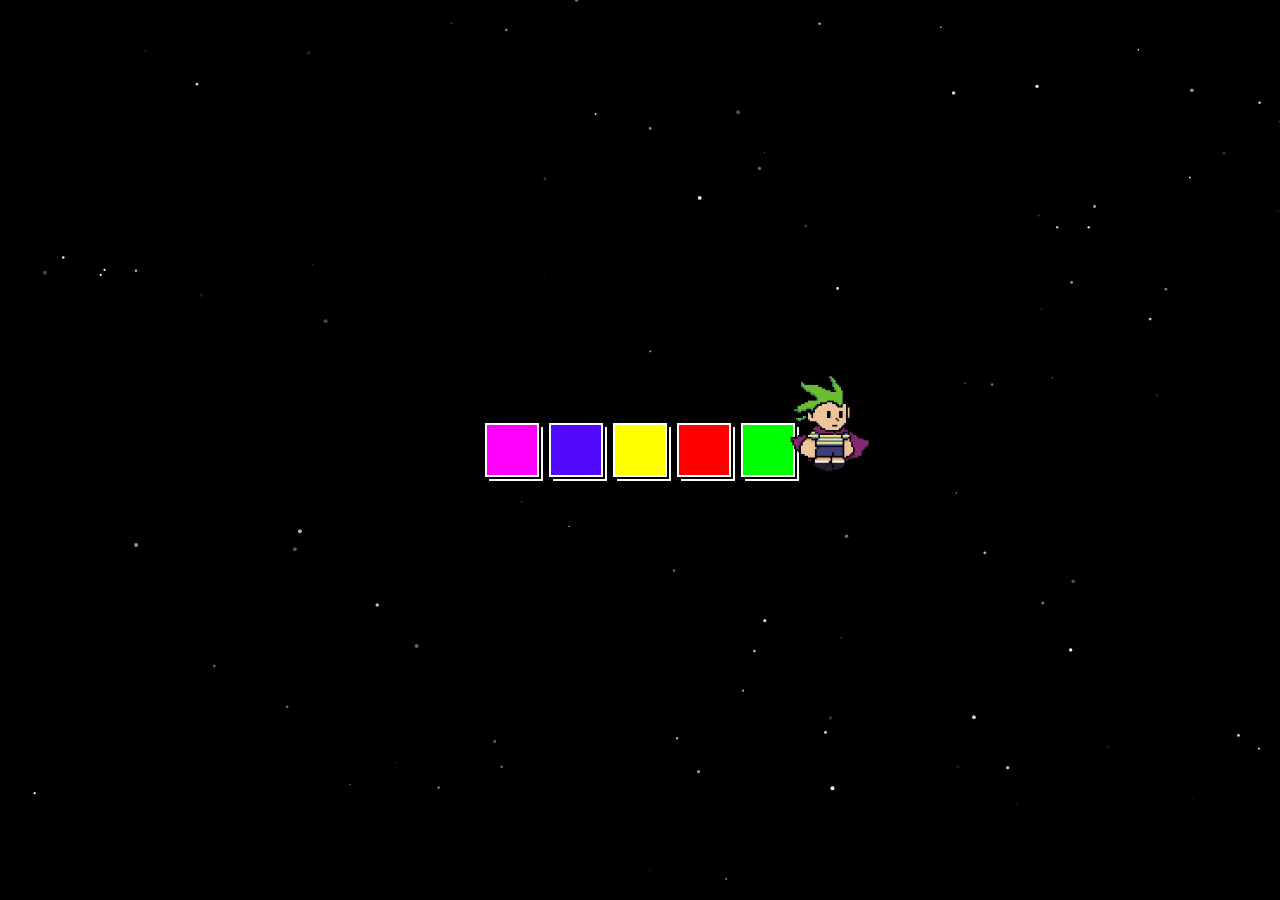
==== commit dd081242: "Update index.html" ====
--- a/index.html
+++ b/index.html
@@ -42,7 +42,7 @@
       <div class="icon-container">
         <div class="icon" id="youtube">
           <img src="./assets/images/youtube-logo.png" alt="Youtube" />
-          <div class="dblclick">Double Click To Open</div>
+          
           <div class="icon-label">Youtube</div>
         </div>
         <div class="icon" id="facebook ">
@@ -56,14 +56,14 @@
         </div>
         <div class="icon" id="instagram">
           <img src="./assets/images/instagram-8bit-logo.png" alt="Instagram" />
-          <div class="dblclick">Double Click To Open</div>
+         
           <div class="icon-label">Instagram</div>
         </div>
 
         
         <div class="icon" id="amazon">
           <img src="./assets/images/amazon-logo.png" alt="Amazon" />
-          <div class="dblclick">Double Click To Open</div>
+          
           <div class="icon-label">Amazon</div>
         </div>
       </div>
--- a/css/styles.css
+++ b/css/styles.css
@@ -72,22 +72,39 @@
   align-items: center;
   gap: 5px;
   justify-content: center;
+  position: relative;
 }
 .icon:hover {
   transform: scale(1.1);
   transition: all 0.3s ease;
   cursor: pointer;
 }
+.dblclick {
+  font-size: 8px;
+  position: absolute;
+  top: 0;
+  border: 1px solid white;
+  border-radius: 50px;
+  padding: 12px;
+  width: 80%;
+  left: 126px;
+  color: white;
+  line-height: 15px;
+  visibility: hidden;
+}
+.icon:hover .dblclick {
+  visibility: visible;
+}
 .icon-container {
   position: absolute;
-  top: 20%;
+  top: 20px;
 
   width: 10%;
   height: 70%;
   display: flex;
   gap: 15px;
   align-content: flex-start;
-  flex-direction: column-reverse;
+  flex-direction: column;
   justify-content: flex-start;
 }
 .icon img {
@@ -143,3 +160,48 @@
 .content {
   position: relative;
 }
+
+.start-window{
+  height: 350px;
+    width: 260px;
+    position: absolute;
+    background-color: #c0c0c0;
+    border: 1px solid black;
+    bottom: 36px;
+    left: 28px;
+    display: flex;
+    flex-direction: column;
+    visibility: hidden;
+
+}
+.windows95{
+height: 100%;
+background-color: rgb(58, 57, 57);
+width: 20%;
+position: relative;
+}
+.windows95 p{
+  transform: rotate(-90deg);
+  position: absolute;
+  font-size: 32px;
+  bottom: 82px;
+  font-family: sans-serif;
+  left: -67px;
+  color: #c0c0c0;
+  font-weight: 900;
+  z-index: 9999;
+}
+.Discription{
+  position: absolute;
+  top: 5px;
+  right: 45px;
+}
+.text-area{
+  position: absolute;
+    top: 30px;
+    text-align: center;
+    width: 80%;
+    right: 0;
+    line-height: 11px;
+}
+
